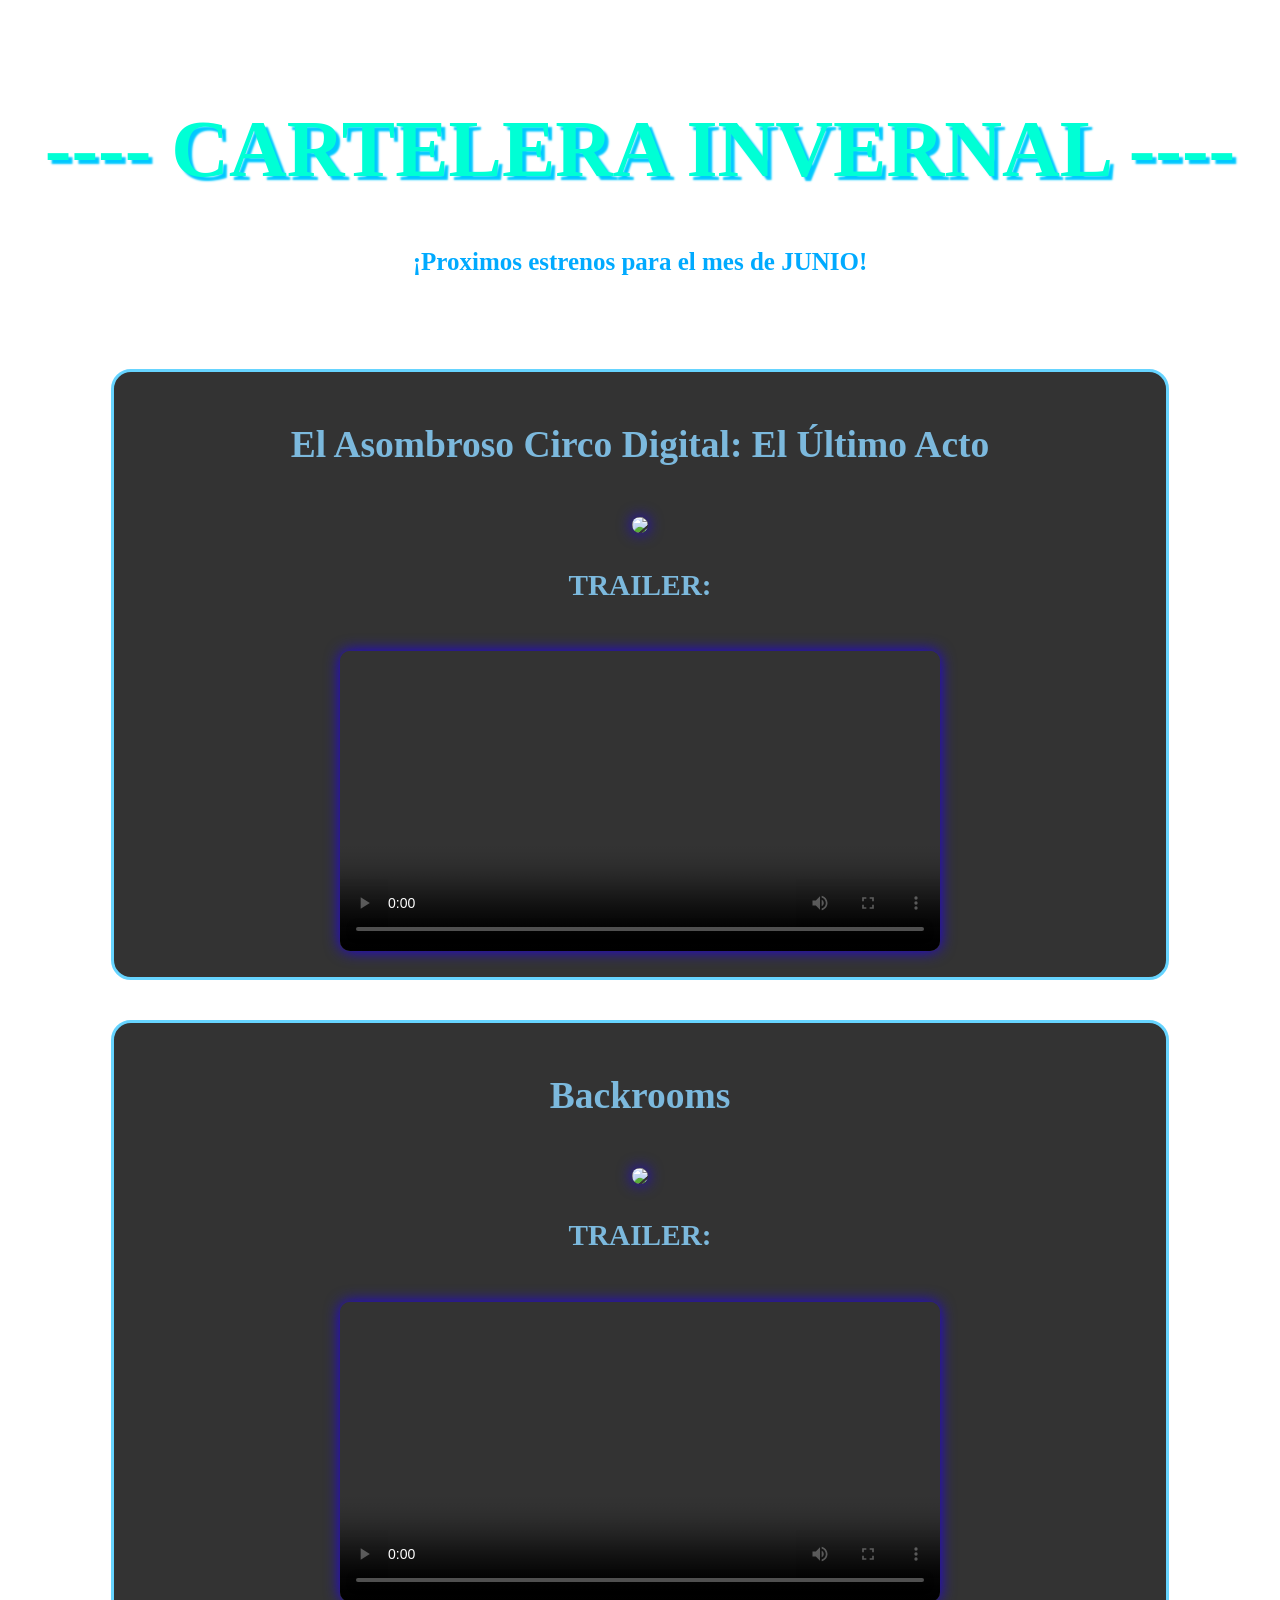
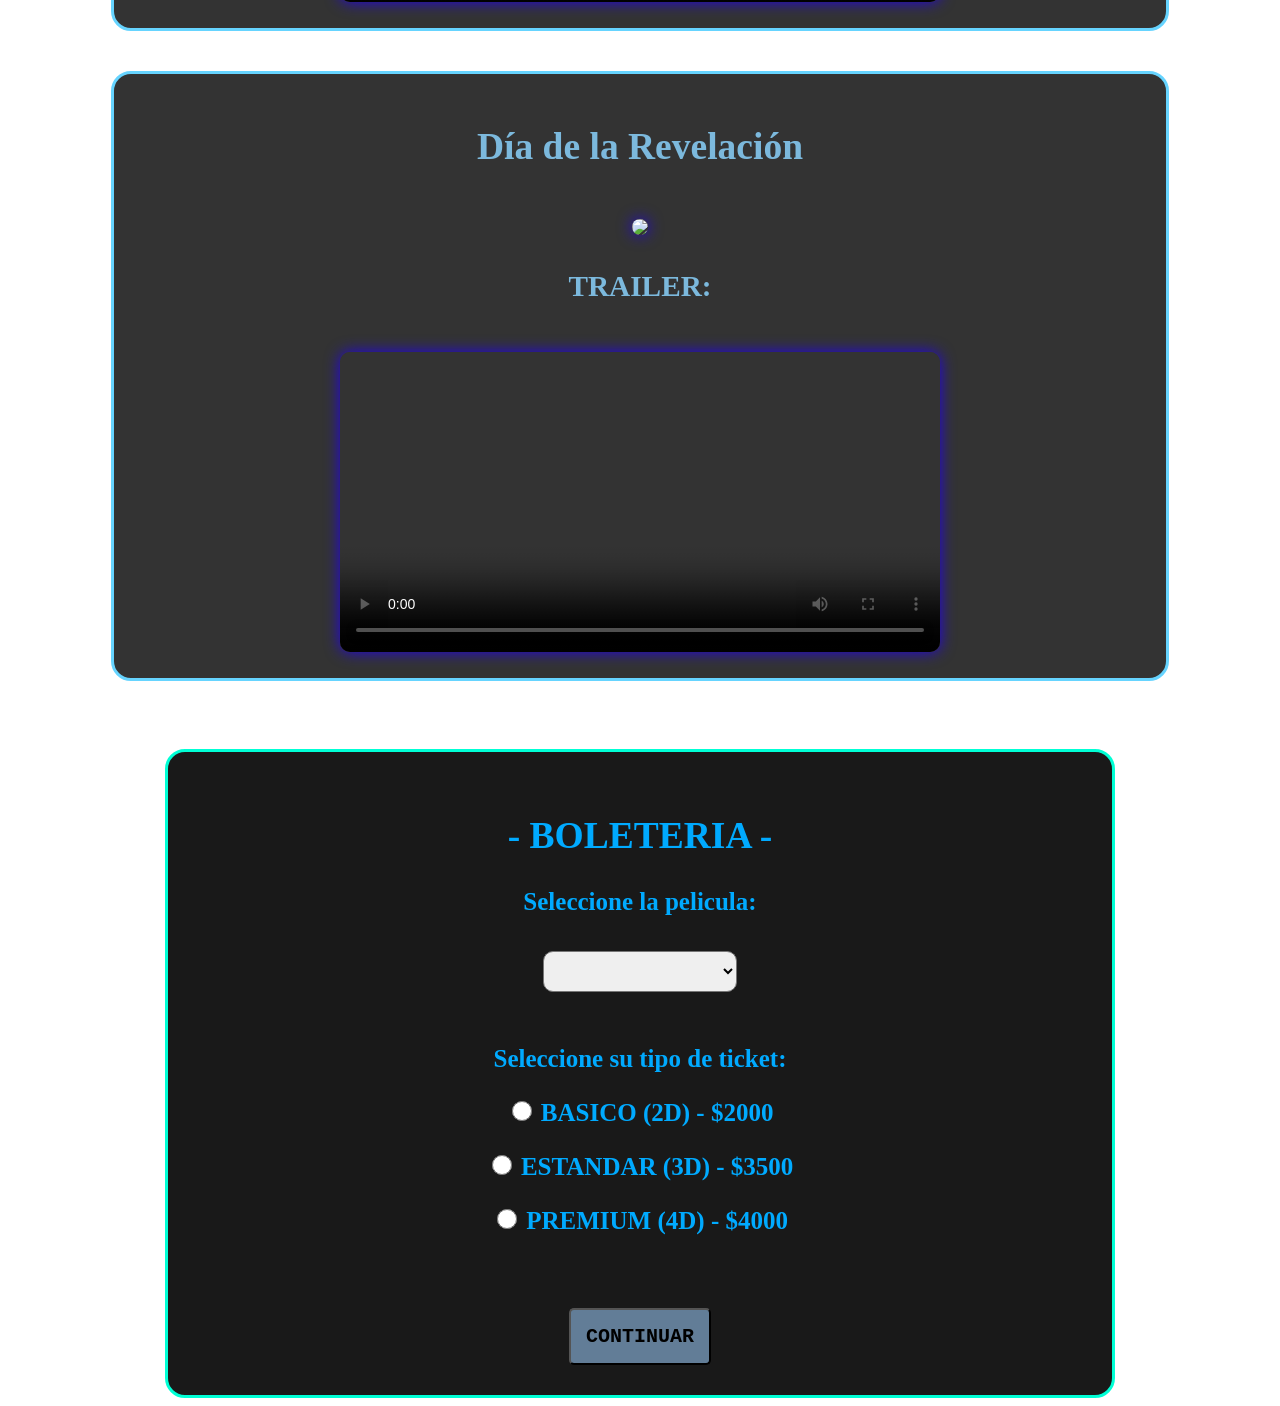
==== preventa.html @ 9aeb8611 "Add files via upload" ====
<!DOCTYPE html>
<html lang="en">
<head>
    <meta charset="UTF-8">
    <meta name="viewport" content="width=device-width, initial-scale=1.0">
    <title>PREVENTA OFICIAL</title>
    <link rel="stylesheet" href="estillos_cine.css">
</head>
<body>

    <div class = "seccion_preventa">
    <h1>---- CARTELERA INVERNAL ----</h1>

    <p> ¡Proximos estrenos para el mes de JUNIO! </p>

    <br>
    
    <section class = "cartelera">
        <article class = "pelicula">
            <h2>El Asombroso Circo Digital: El Último Acto</h2>
            <img src="Poster_TADC.jpg" width="400">
            <h3> TRAILER: </h3>
            <video src="YTDown_YouTube_DIGITAL-CIRCUS-EL-ULTIMO-ACTO-TRAILER_Media_5-RnPJ2QiEw_001_1080p.mp4" width = "600" height = "400"  controls></video>
        </article>

        <article class = "pelicula">
            <h2>Backrooms</h2>
            <img src = "Poster_BACKROOMS.webp" width="400">
            <h3> TRAILER: </h3>
            <video src="YTDown_YouTube_Media_B3aL5JyR0ys_001_720p.mp4" width="600" height="400"  controls></video>
        </article>

        <article class = "pelicula">
            <h2>Día de la Revelación</h2>
            <img src = "Poster_Día-de-la-Revelación.jpg" width="400">
            <h3> TRAILER: </h3>
            <video src="YTDown_YouTube_EL-DIA-DE-LA-REVELACION-Trailer-Oficial-_Media_-XXZgYygh40_001_1080p.mp4 "width="600" height="400" controls></video>
        </article>
    
    </section>
    <br>
    <div class = "formulario_tickets">
        <h2> - BOLETERIA - </h2>
        <form action = "resumen.html">
        <p> Seleccione la pelicula: </p>
        <select name = "pelicula" id = "tipo">
            <option value = "nada"></option>
            <option value = "circo_digital">El Asombroso Circo Digital: El Último Acto</option>
            <option value = "backrooms">Backrooms</option>
            <option value = "dia-de-la-revelacion">Día de la Revelación</option>
        </select>

        <br>
        <br>

        <p> Seleccione su tipo de ticket: </p>
        <p><input type = "radio" id = "basico" name = "ticket" value = "2000">
        <label for="basico"> BASICO (2D) - $2000 </label>
        </p>

        <p><input type = "radio" id = "estandar" name = "ticket" value = "3500">
        <label for="estandar"> ESTANDAR (3D) - $3500 </label>
        </p>

        <p><input type = "radio" id = "premium" name = "ticket" value = "4000">
        <label for="premium"> PREMIUM (4D) - $4000 </label>
        </p>
        <br>

        <button type = "submit"> CONTINUAR </button>
        </form>
        </div>
    </div>

</body>
</html>
---- estillos_cine.css ----
h1 {
    color: rgb(0, 255, 213);
    text-align: center;
    text-shadow: 4px 4px 2px rgb(0, 200, 255);
    font-size: 80px;
    padding-top: 50px;
}

.ingreso{
    background-image: url(pexels-bence-szemerey-337043-7081182.jpg);
    background-size: cover;
    width: 100%;
    height: 150vh;
    font-family: Georgia, 'Times New Roman', Times, serif;
    color: rgb(226, 230, 229);
    text-align: center;
    text-shadow: 4px 4px 2px rgb(0, 200, 255);
    font-size: 30px;
}

.formulario{
    font-family: Cambria, Cochin, Georgia, Times, 'Times New Roman', serif;
    font-size: 30px;
    text-align: center;
    color: aliceblue;
    text-shadow: 4px 4px 2px rgb(0, 157, 255);
    background-color: rgba(0, 0, 0, 0.7);
    padding: 40px;
    margin: 0 auto;
    width: 50%;
    border-radius: 20px;
}

input[type="text"], input[type="password"], select {
    font-size: 15px;
    padding: 10px;
    margin-top: 10px;
    border-radius: 10px;
    width: 22%;
}

button{
    font-family: 'Courier New', Courier, monospace;
    font-size: 20px;
    padding: 15px;
    margin-top: 20px;
    border-radius: 5px;
    background-color: rgb(98, 125, 151);
    color: black;
    font-weight: bold;
    cursor: pointer;
}

.seccion_preventa {
    background-image: url(pexels-rahatali-4205210.jpg);
    background-size: cover;
    width: 100%;
    min-height: 100vh;
    color: rgb(0, 170, 255);
    font-weight: bold;
    font-size: 25px;
    text-align: center;
    font-family: Georgia, 'Times New Roman', Times, serif;
}

.pelicula {
    background-color: rgba(0, 0, 0, 0.8);
    margin: 40px auto;
    padding: 20px;
    width: 80%;
    border-radius: 20px;
    border: 3px solid rgb(102, 212, 255);
    font-family: 'Times New Roman', Times, serif;
    color: rgb(124, 185, 221);
}

.pelicula img, .pelicula video{
    border-radius: 10px;
    margin-top: 20px;
    box-shadow: 0px 0px 15px rgb(33, 2, 235);
    max-width: 100%;
    height: auto;
}

.formulario_tickets {
    background-color: rgba(0, 0, 0, 0.9);
    width: 70%;
    margin-left: auto;
    margin-right: auto;
    padding: 30px;
    border-radius: 20px;
    border: 3px solid rgb(0, 255, 213);
}

input[type = "radio"], input[type = "checkbox"]{
    width: 20px;
    height: 20px;
    cursor: pointer;
}

button:hover{
    background-color: rgb(0, 255, 213);
}
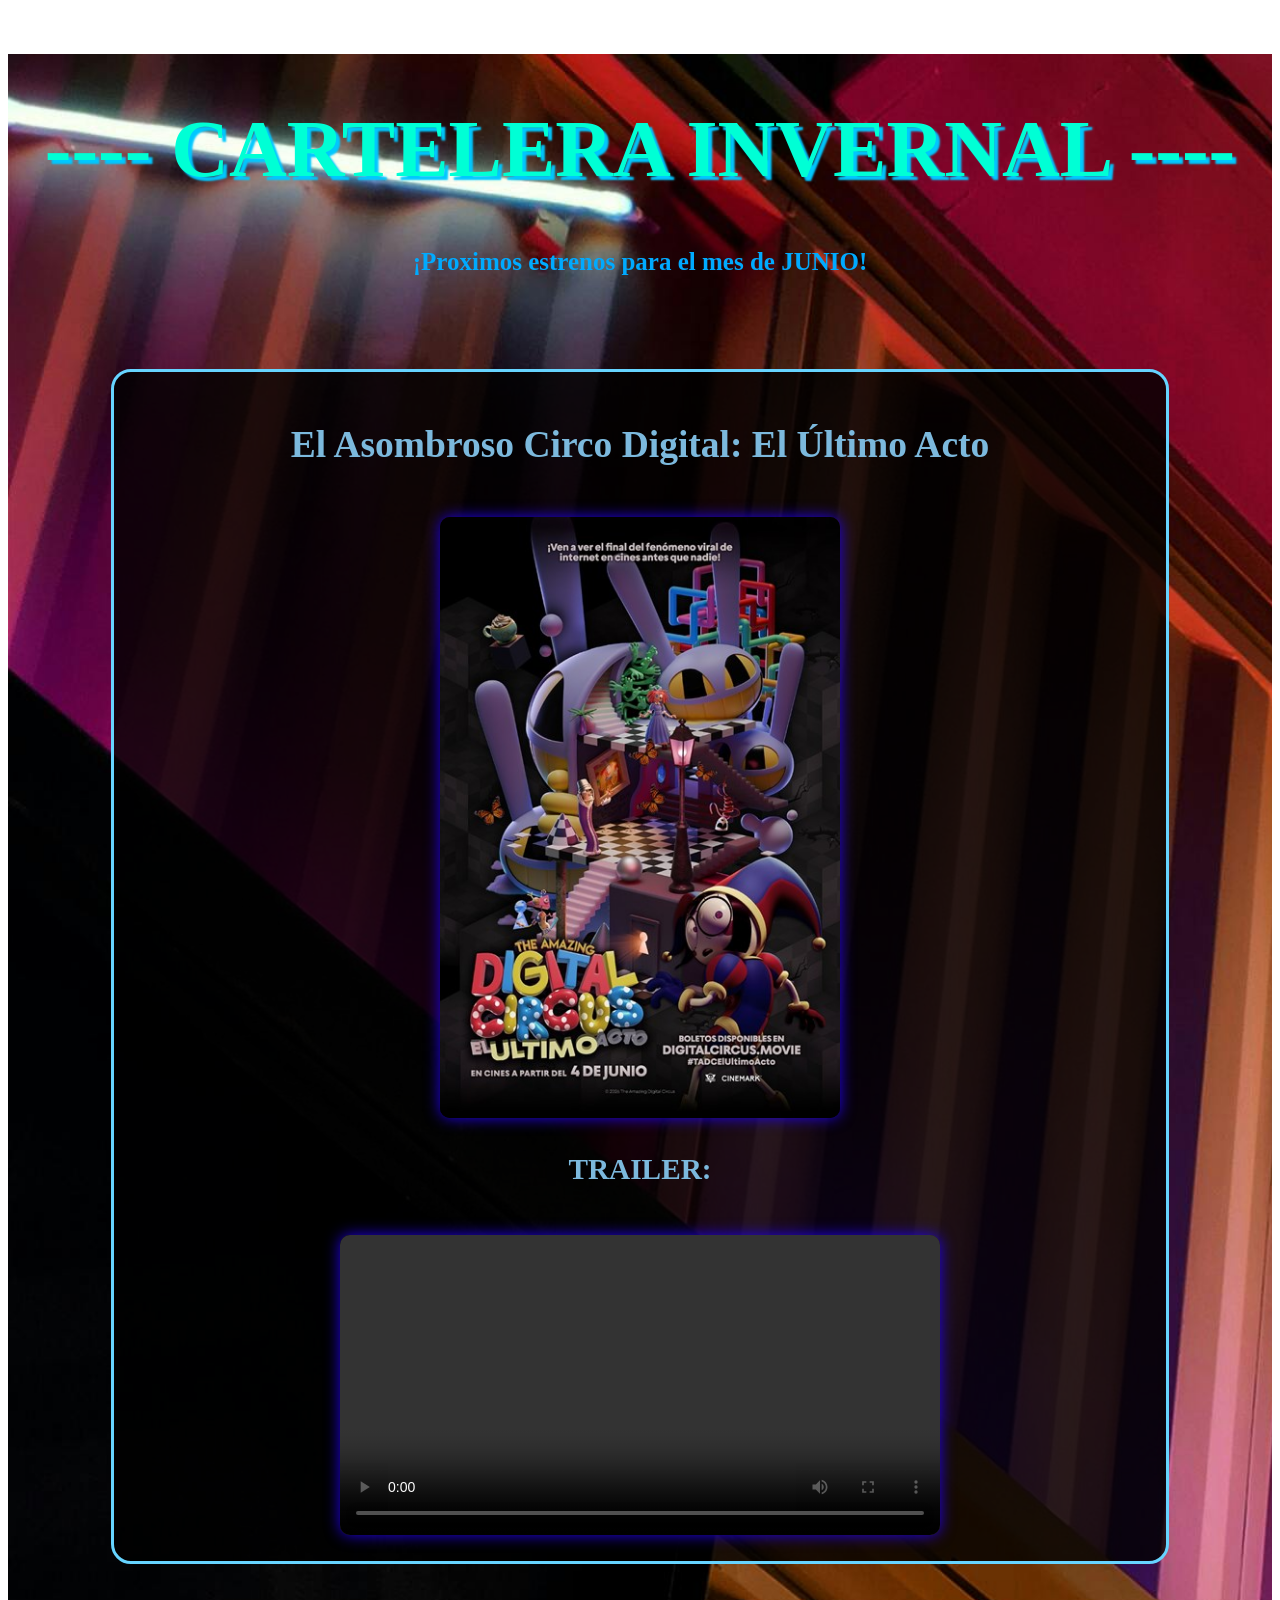
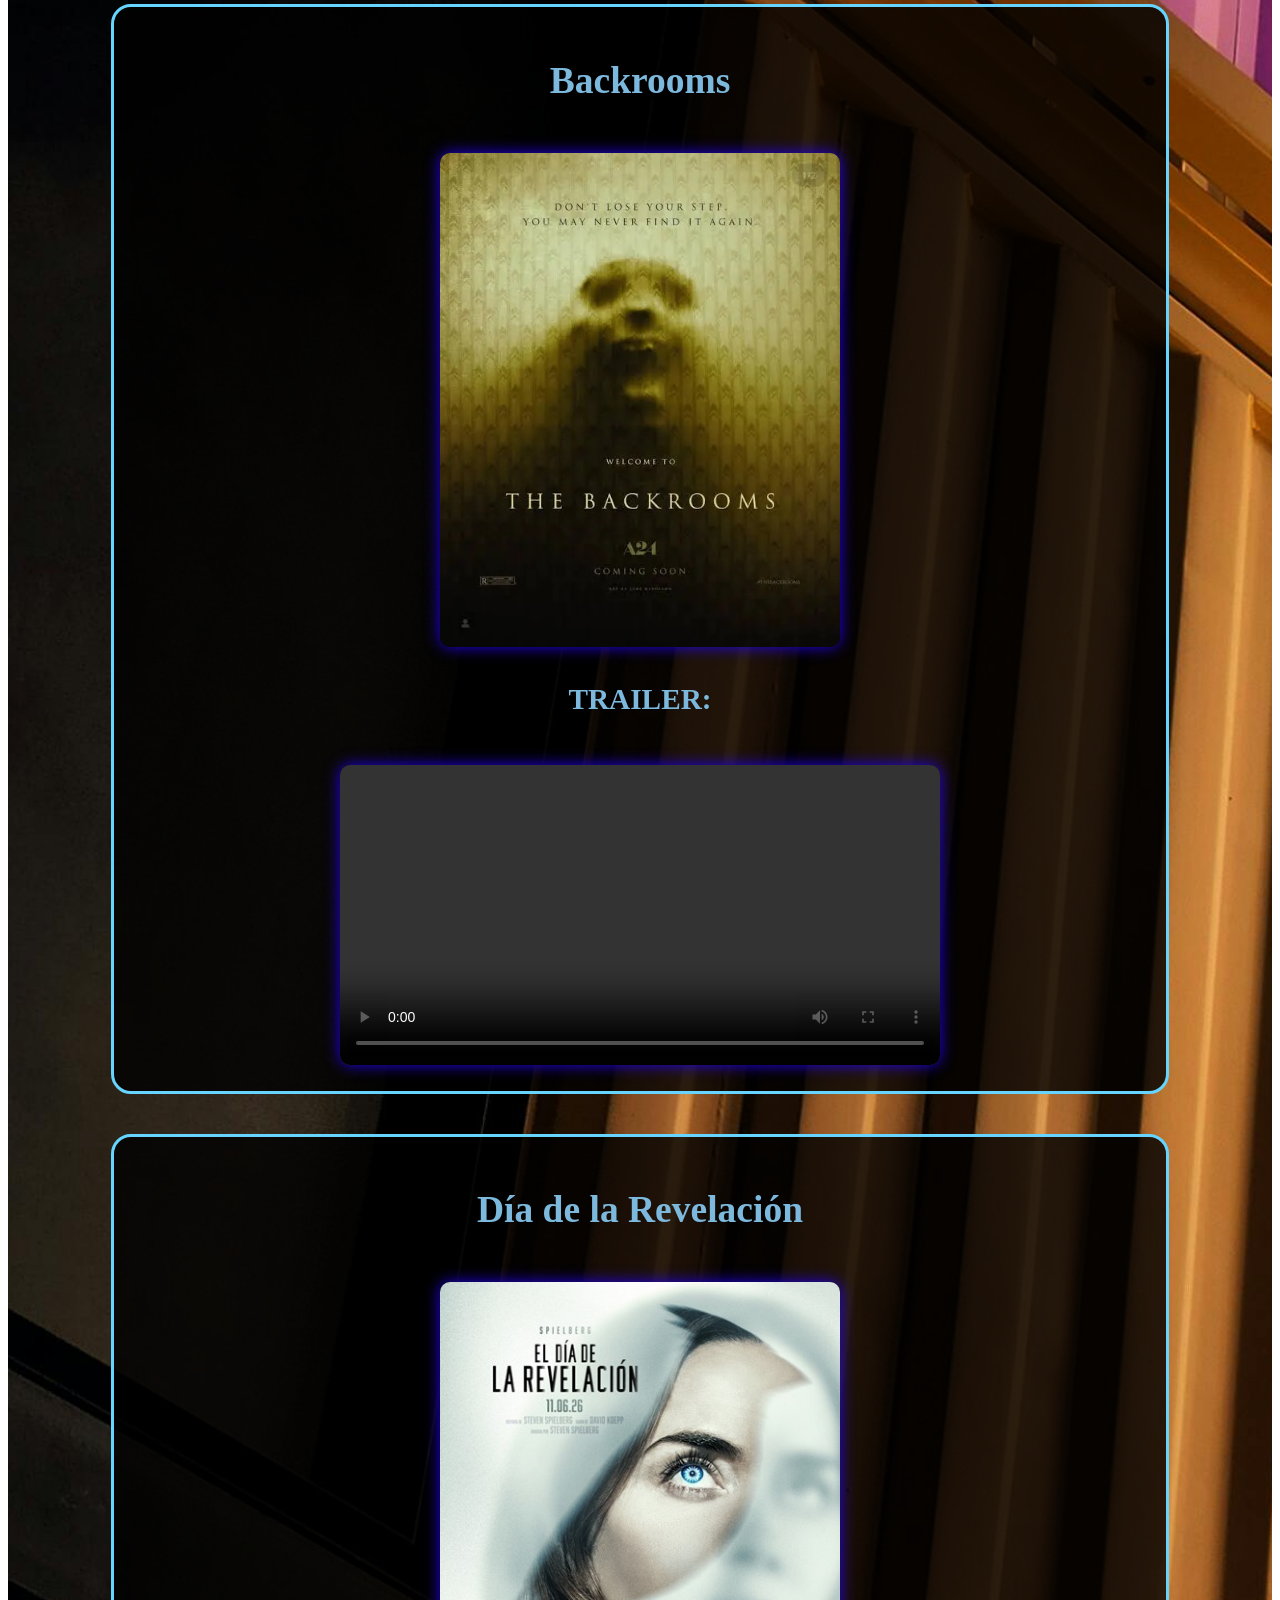
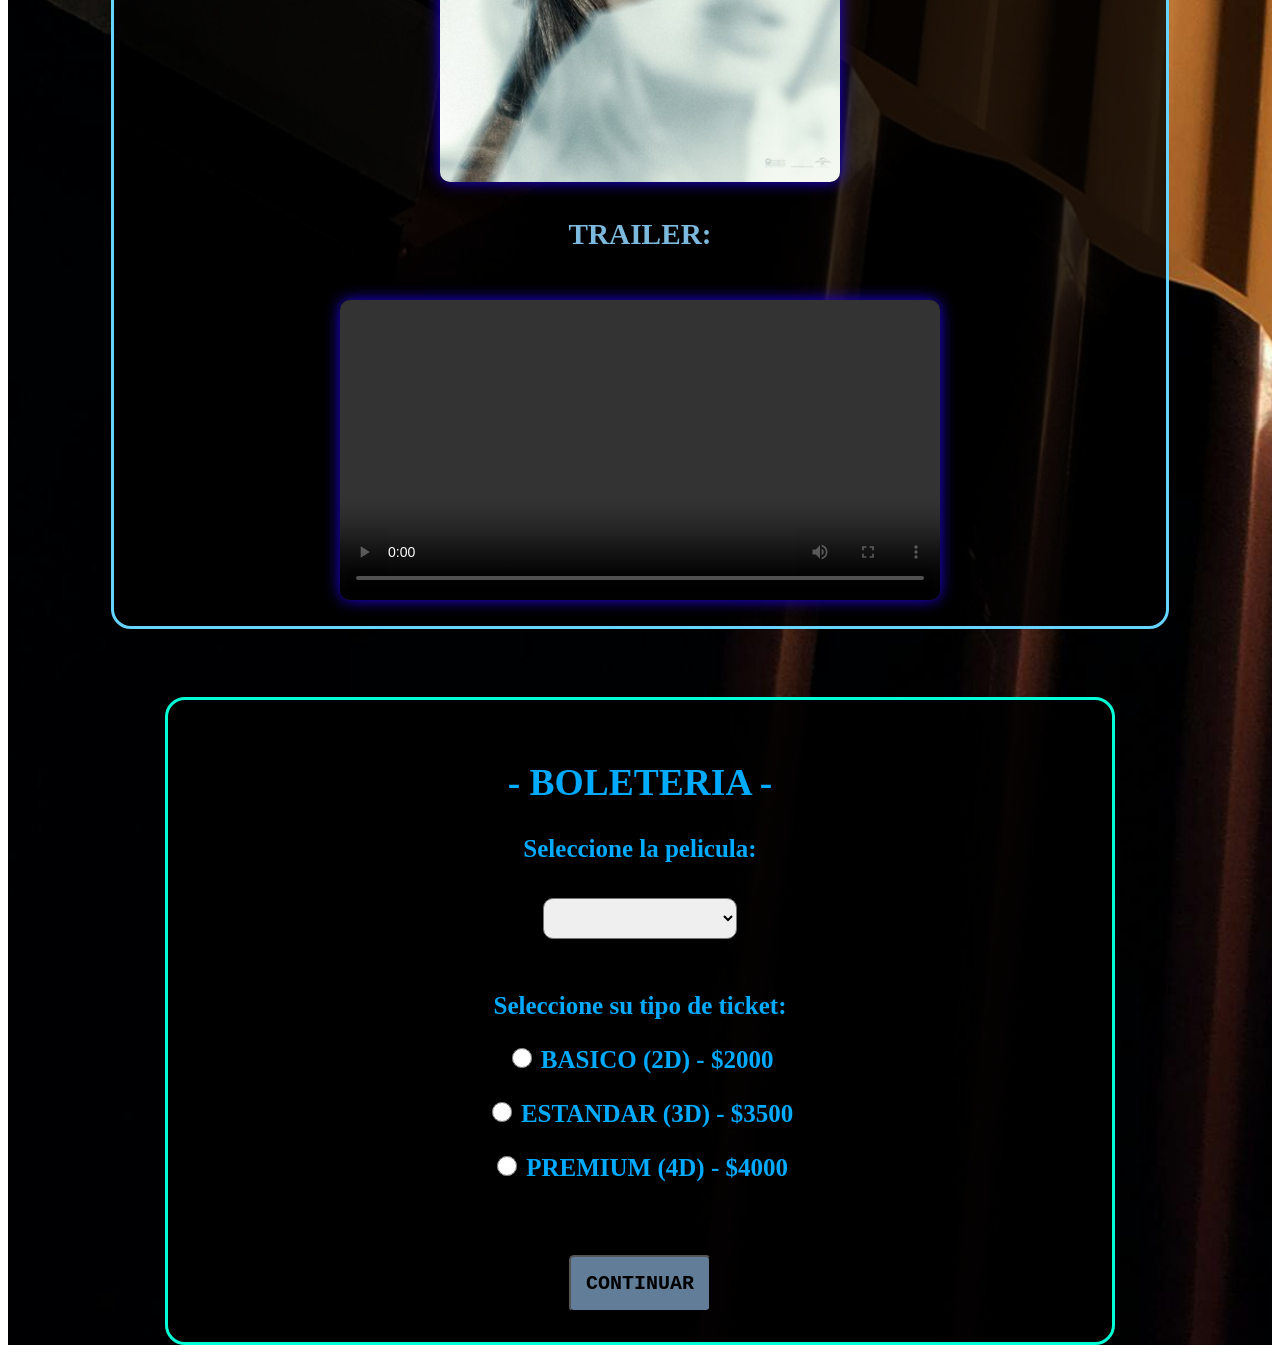
==== commit 58a36ab9: "Add files via upload" ====
--- a/preventa.html
+++ b/preventa.html
@@ -34,7 +34,7 @@
             <h2>Día de la Revelación</h2>
             <img src = "Poster_Día-de-la-Revelación.jpg" width="400">
             <h3> TRAILER: </h3>
-            <video src="YTDown_YouTube_EL-DIA-DE-LA-REVELACION-Trailer-Oficial-_Media_-XXZgYygh40_001_1080p.mp4 "width="600" height="400" controls></video>
+            <video src="EL-DÍA-DE-LA-REVELACION-TRAILER.mp4"width="600" height="400" controls></video>
         </article>
     
     </section>
